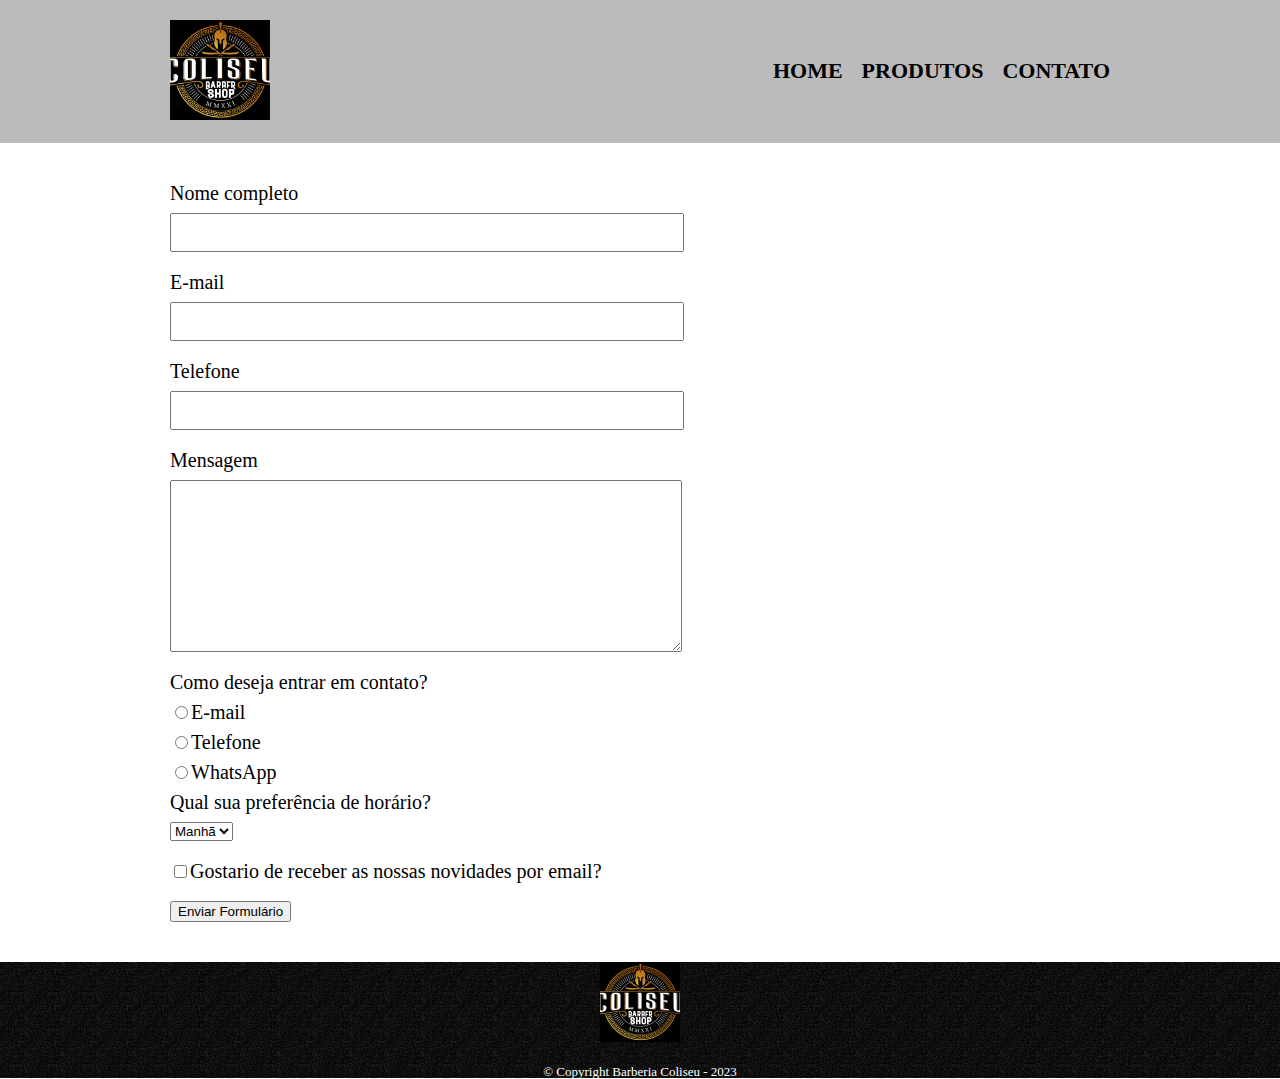
==== contato.html @ 864298f7 "Criação da pagina Contato e estilização" ====
<!DOCTYPE html>
<html lang="pt-br">

<head>
  <meta charset="UTF-8">
  <meta http-equiv="X-UA-Compatible" content="IE=edge">
  <meta name="viewport" content="width=device-width, initial-scale=1.0">
  <link rel="stylesheet" href="reset.css">
  <link rel="stylesheet" href="style.css">
  <title>Contato</title>
</head>

<body>
  <header>
    <div class="menu">
      <h1><img src="img/logo.png" height="100px"></h1>

      <nav>
        <ul>
          <li><a href="index.html">Home</a></li>
          <li><a href="produtos.html">Produtos</a></li>
          <li><a href="contato.html">Contato</a></li>
        </ul>
      </nav>
    </div>
  </header>

  <main>
    <form action="">
      <label for="nomecompleto">Nome completo</label>
      <input type="text" id="nomecompleto" class="input-padrao">

      <label for="email">E-mail</label>
      <input type="text" id="email" class="input-padrao">

      <label for="telefone">Telefone</label>
      <input type="text" id="telefone" class="input-padrao">

      <label for="mensagem">Mensagem</label>
      <textarea name="" id="" cols="30" rows="10" class="input-padrao"></textarea>

      <div>
        <p>Como deseja entrar em contato?</p>
        <label for="radio-email"><input type="radio" name="contato" value="email" id="radio-email">E-mail</label>

        <label for="radio-telefone"><input type="radio" name="contato" value="telefone"
            id="radio-telefone">Telefone</label>

        <label for="radio-whatsapp"><input type="radio" name="contato" value="whatsapp"
            id="radio-whatsapp">WhatsApp</label>
      </div>

      <div>
        <p>Qual sua preferência de horário?</p>
        <select name="" id="" class="option">
          <option value="">Manhã</option>
          <option value="">Tarde</option>
          <option value="">Noite</option>
        </select>
      </div>

      <label for="" class="checkbox"><input type="checkbox" name="" id="">Gostario de receber as nossas novidades por
        email?</label>

      <input type="submit" name="contato" value="Enviar Formulário">
    </form>
  </main>

  <footer>
    <img class="img-footer" src="img/logo.png" alt="">
    <p class="copyright">&copy; Copyright Barberia Coliseu - 2023</p>
  </footer>
</body>

</html>
---- style.css ----
header {
  background: #BBBBBB;
  padding: 20px 0;

}

.menu {
  width: 940px;
  position: relative;
  margin: 0 auto;
}

nav {
  position: absolute;
  top: 40px;
  right: 0;
}

nav li {
  display: inline;
  margin: 0 0 0 15px;
}

nav a {
  text-transform: uppercase;
  color: #000000;
  font-weight: bold;
  font-size: 22px;
  text-decoration: none;
}

nav a:hover {
   color: #C78C19;
   text-decoration: underline;
}

.produtos { 
  width: 940px;
  margin: 0 auto;
  padding: 50px;
}
.produtos li {
  display: inline-block;
  text-align: center;
  width: 30%;
  vertical-align: top;
  margin: 0 1.5%;
  padding: 30px 20px;
  box-sizing: border-box;
  border: 2px solid #000000;
  border-radius: 10px;
}

.produtos li:hover {
  border-color: #C78C19;
}

.produtos li:active {
  border-color: #088C19;
}

.produtos h2 {
  font-size: 30px;
  font-weight: bold;
}

.descricao{
  font-size: 18px;
}

.preco{
  font-size: 22px;
  font-weight: bold;
  margin-top: 10px;
}

footer {
  text-align: center;
  background: url(img/bg.jpg);
}

.copyright {
  color: #FFFFFF;
  font-size: 13px;
  margin: 20px 0 0;
}

.img-footer {
  height: 80px;
}

main {
  width: 940px;
  margin: 0 auto;
}

form {
  margin: 40px 0;
}

form label, form p {
  display: block;
  font-size: 20px;
  margin: 0 0 10px;
}

.input-padrao {
  display: block;
  margin: 0 0 20px;
  padding: 10px 20px;
  width: 50%;
}

.checkbox {
  margin: 20px 0;
}
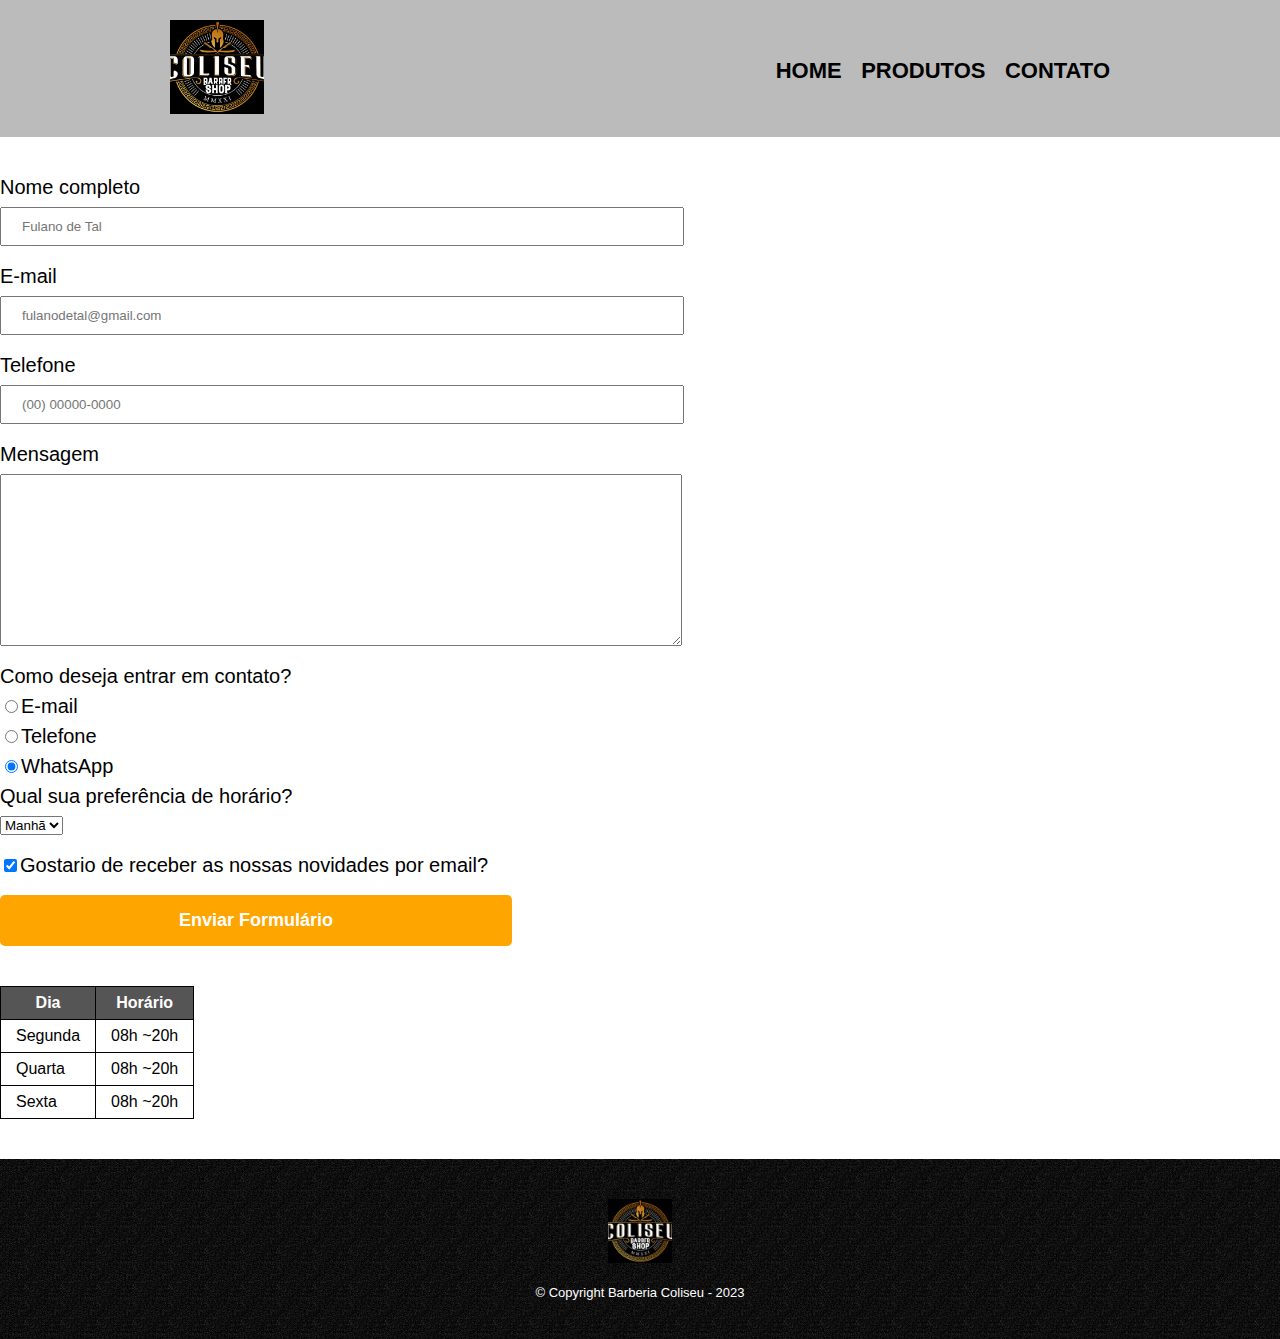
==== commit 384ac4f7: "Finalização do projeto, e ajuste para tela de celular" ====
--- a/contato.html
+++ b/contato.html
@@ -13,7 +13,7 @@
 <body>
   <header>
     <div class="menu">
-      <h1><img src="img/logo.png" height="100px"></h1>
+      <h1><img class="img-logo" src="img/logo.png" alt="Logo da Barbearia"></h1>
 
       <nav>
         <ul>
@@ -28,46 +28,70 @@
   <main>
     <form action="">
       <label for="nomecompleto">Nome completo</label>
-      <input type="text" id="nomecompleto" class="input-padrao">
+      <input type="text" id="nomecompleto" class="input-padrao" placeholder="Fulano de Tal" required>
 
       <label for="email">E-mail</label>
-      <input type="text" id="email" class="input-padrao">
+      <input type="email" id="email" class="input-padrao" placeholder="fulanodetal@gmail.com" required>
 
       <label for="telefone">Telefone</label>
-      <input type="text" id="telefone" class="input-padrao">
+      <input type="tel" id="telefone" class="input-padrao" placeholder="(00) 00000-0000" required>
 
       <label for="mensagem">Mensagem</label>
-      <textarea name="" id="" cols="30" rows="10" class="input-padrao"></textarea>
+      <textarea name="" id="" cols="30" rows="10" class="input-padrao" required></textarea>
 
-      <div>
-        <p>Como deseja entrar em contato?</p>
+      <fieldset>
+        <legend>Como deseja entrar em contato?</legend>
         <label for="radio-email"><input type="radio" name="contato" value="email" id="radio-email">E-mail</label>
 
         <label for="radio-telefone"><input type="radio" name="contato" value="telefone"
             id="radio-telefone">Telefone</label>
 
-        <label for="radio-whatsapp"><input type="radio" name="contato" value="whatsapp"
-            id="radio-whatsapp">WhatsApp</label>
-      </div>
+        <label for="radio-whatsapp"><input type="radio" name="contato" value="whatsapp" id="radio-whatsapp"
+            checked>WhatsApp</label>
+      </fieldset>
 
-      <div>
-        <p>Qual sua preferência de horário?</p>
+      <fieldset>
+        <legend>Qual sua preferência de horário?</legend>
         <select name="" id="" class="option">
           <option value="">Manhã</option>
           <option value="">Tarde</option>
           <option value="">Noite</option>
         </select>
-      </div>
+      </fieldset>
 
-      <label for="" class="checkbox"><input type="checkbox" name="" id="">Gostario de receber as nossas novidades por
+      <label for="" class="checkbox"><input type="checkbox" name="" id="" checked>Gostario de receber as nossas
+        novidades por
         email?</label>
 
-      <input type="submit" name="contato" value="Enviar Formulário">
+      <input type="submit" name="contato" value="Enviar Formulário" class="enviar">
     </form>
+
+    <table>
+      <thead>
+        <tr>
+          <th>Dia</th>
+          <th>Horário</th>
+        </tr>
+      </thead>
+      <tbody>
+        <tr>
+          <td>Segunda</td>
+          <td>08h ~20h</td>
+        </tr>
+        <tr>
+          <td>Quarta</td>
+          <td>08h ~20h</td>
+        </tr>
+        <tr>
+          <td>Sexta</td>
+          <td>08h ~20h</td>
+        </tr>
+      </tbody>
+    </table>
   </main>
 
   <footer>
-    <img class="img-footer" src="img/logo.png" alt="">
+    <img class="img-footer" src="img/logo.png" alt="Logo da Barbearia">
     <p class="copyright">&copy; Copyright Barberia Coliseu - 2023</p>
   </footer>
 </body>
--- a/style.css
+++ b/style.css
@@ -1,13 +1,20 @@
+body {
+  font-family: "Montserrat", sans-serif;
+}
+
 header {
-  background: #BBBBBB;
+  background: #bbbbbb;
   padding: 20px 0;
-
 }
 
 .menu {
   width: 940px;
   position: relative;
   margin: 0 auto;
+}
+
+.img-logo {
+  width: 10%;
 }
 
 nav {
@@ -30,11 +37,11 @@
 }
 
 nav a:hover {
-   color: #C78C19;
-   text-decoration: underline;
-}
-
-.produtos { 
+  color: #c78c19;
+  text-decoration: underline;
+}
+
+.produtos {
   width: 940px;
   margin: 0 auto;
   padding: 50px;
@@ -52,11 +59,11 @@
 }
 
 .produtos li:hover {
-  border-color: #C78C19;
+  border-color: #c78c19;
 }
 
 .produtos li:active {
-  border-color: #088C19;
+  border-color: #088c19;
 }
 
 .produtos h2 {
@@ -64,11 +71,11 @@
   font-weight: bold;
 }
 
-.descricao{
+.descricao {
   font-size: 18px;
 }
 
-.preco{
+.preco {
   font-size: 22px;
   font-weight: bold;
   margin-top: 10px;
@@ -77,28 +84,29 @@
 footer {
   text-align: center;
   background: url(img/bg.jpg);
+  padding: 40px 0;
+  
 }
 
 .copyright {
-  color: #FFFFFF;
+  color: #ffffff;
   font-size: 13px;
   margin: 20px 0 0;
 }
 
 .img-footer {
-  height: 80px;
+  width: 5%;
 }
 
 main {
-  width: 940px;
-  margin: 0 auto;
 }
 
 form {
   margin: 40px 0;
 }
 
-form label, form p {
+form label,
+form legend {
   display: block;
   font-size: 20px;
   margin: 0 0 10px;
@@ -113,4 +121,179 @@
 
 .checkbox {
   margin: 20px 0;
+}
+
+.enviar {
+  width: 40%;
+  padding: 15px 0;
+  background: orange;
+  color: white;
+  font-weight: bold;
+  font-size: 18px;
+  border: none;
+  border-radius: 5px;
+  transition: 1s all;
+  cursor: pointer;
+}
+
+.enviar:hover {
+  background: rgb(174, 96, 1);
+  transform: scale(1.2);
+}
+
+table {
+  margin: 20px 0 40px;
+}
+
+thead {
+  background: #555555;
+  color: white;
+  font-weight: bold;
+}
+
+td,
+th {
+  border: 1px solid #000000;
+  padding: 8px 15px;
+}
+
+/* css da pagina inicial  */
+.banner {
+  width: 100%;
+}
+
+.titulo-principal {
+  text-align: center;
+  font-size: 2em;
+  margin: 0 0 1em;
+  clear: left;
+}
+
+.principal {
+  padding: 3em 0;
+  background: #fefefe;
+  width: 940px;
+  margin: 0 auto;
+}
+
+.principal p {
+  margin: 0 0 1em;
+}
+
+.principal strong {
+  font-weight: bold;
+}
+
+.principal em {
+  font-style: italic;
+}
+
+.utensilios {
+  width: 120px;
+  float: left;
+  margin: 0 20px 20px 0;
+}
+
+.mapa {
+  padding: 3em 0;
+  background: linear-gradient(#FEFEFE, #888888);
+}
+
+.mapa-conteudo {
+  width: 940px;
+  margin: 0 auto;
+}
+
+.mapa p {
+  margin: 0 0 2em;
+  text-align: center;
+}
+
+.beneficios {
+  padding: 3em 0;
+  background: #888888;
+}
+
+.conteudo-beneficios {
+  width: 60%;
+  margin: 0 auto;
+}
+
+.lista-beneficios {
+  width: 40%;
+  display: inline-block;
+  vertical-align: top;
+}
+
+.itens {
+  line-height: 1.5;
+}
+
+.itens:first-child {
+  font-weight: bold;
+}
+
+.itens::before {
+   content: "✯";
+}
+
+.imagem-beneficios {
+  width: 60%;
+  opacity: 1;
+  transition: 400ms;
+  box-shadow: 10px 10px 10px 0 #000000;
+}
+
+.imagem-beneficios:hover {
+  opacity: 0.3;
+}
+
+.video {
+  width: 560px;
+  margin: 2em auto;
+}
+
+@media screen and (max-width: 480px) {
+	.menu, .principal, .conteudo-beneficios, .mapa-conteudo, .video  {
+		width: auto;
+	}
+
+	h1 {
+		text-align: center;
+	}
+
+	nav {
+		position: static;
+	}
+ 
+  .produtos li {
+    display: block;
+    margin-bottom: 20px;
+  }
+
+	.lista-beneficios, .imagem-beneficios {
+		width: 100%;
+	}
+
+  main {
+    display: flex;
+    flex-direction: column;
+    align-items: center;
+  }
+
+  form {
+    width: 100%;
+    max-width: 400px;
+  }
+
+  form fieldset {
+    margin-bottom: 20px;
+  }
+
+  table {
+    margin-top: 20px;
+    width: 100%;
+    max-width: 400px;
+    text-align: center;
+  }
 }